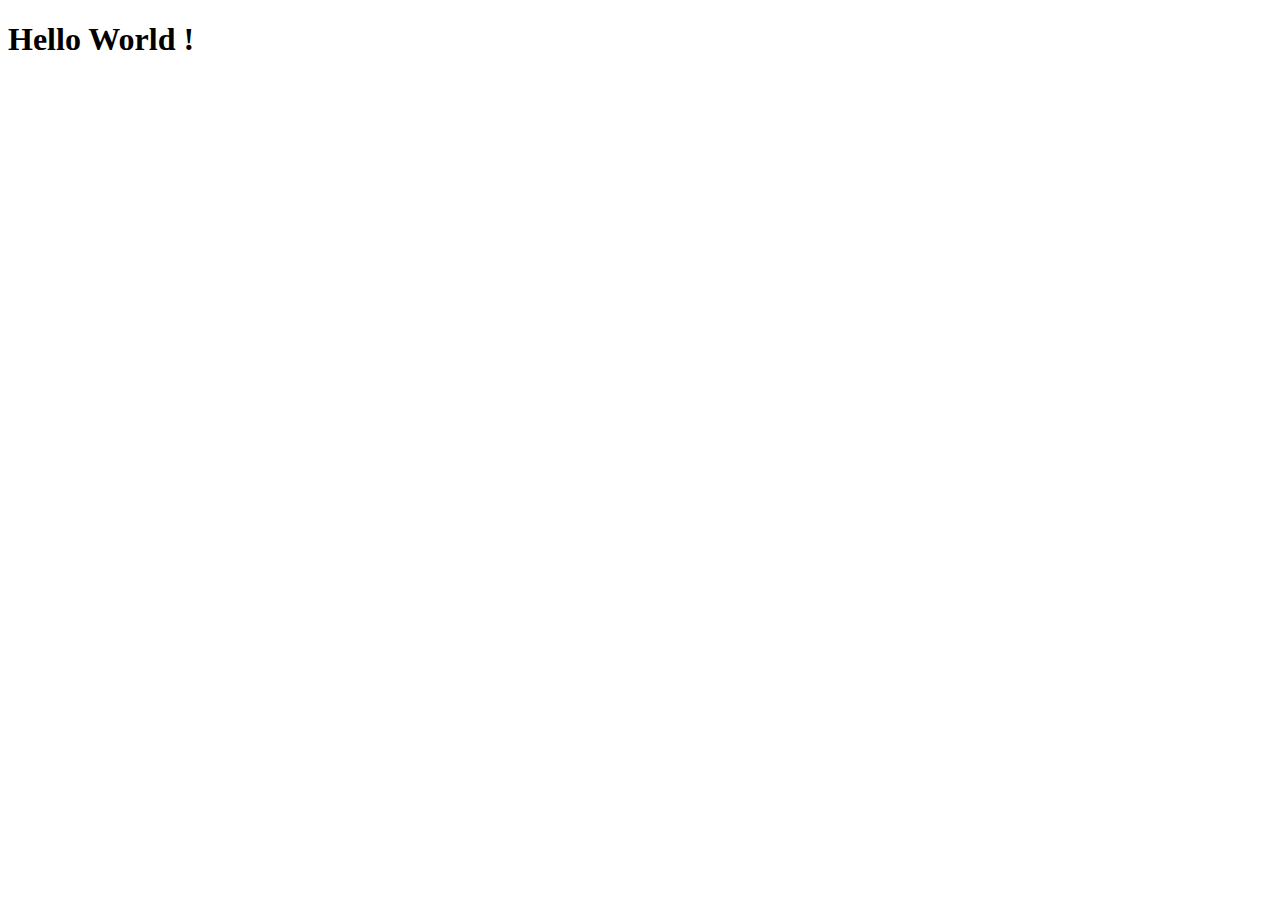
==== index.html @ 005ed38d "feat: core" ====
<!DOCTYPE html>
<html lang="fr" data-theme='light'>
    <head>
        <meta charset="UTF-8" />
        <meta name="viewport" content="width=device-width, initial-scale=1.0" />
        <link rel="stylesheet" type="text/css" href="index.css">
    </head>
    <body>
        <header></header>
        <main>
            <div>
                <h1>Hello World !</h1>
            </div>
        </main>
        <footer></footer>
    </body>
</html>
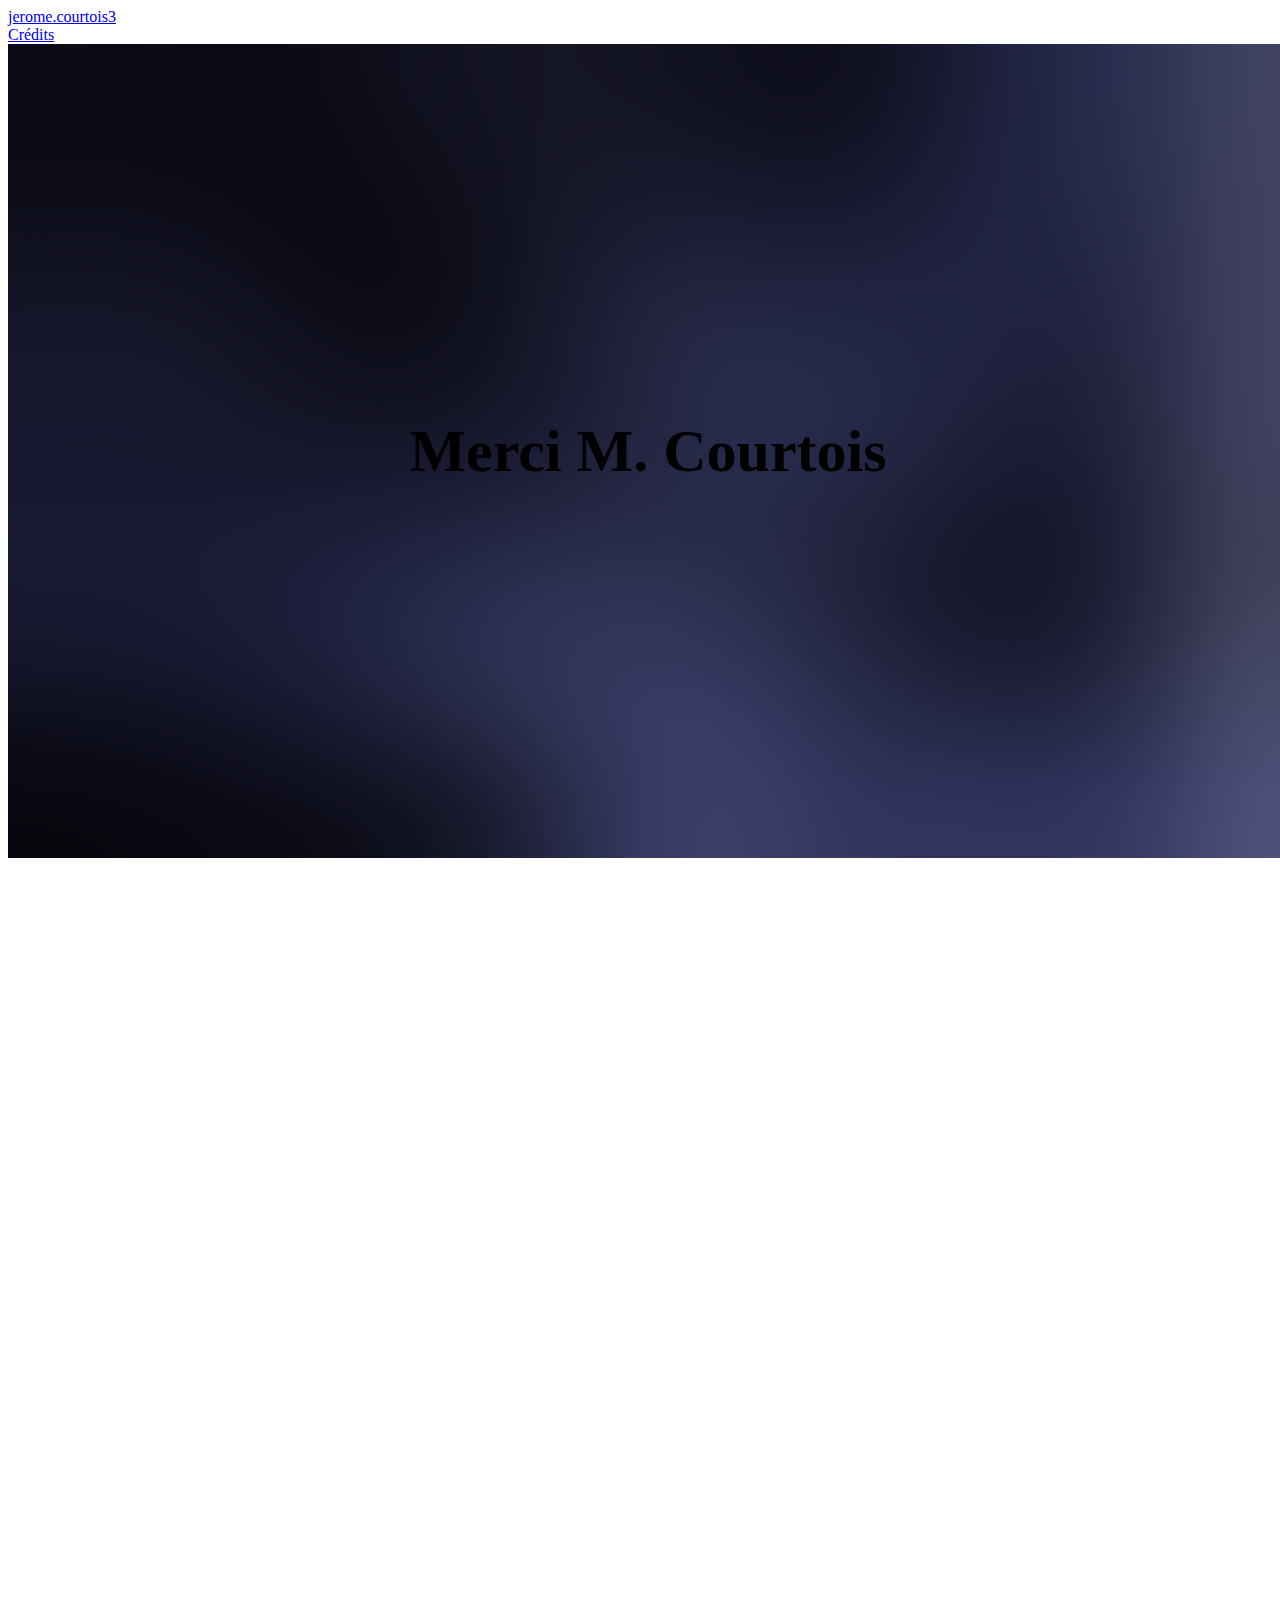
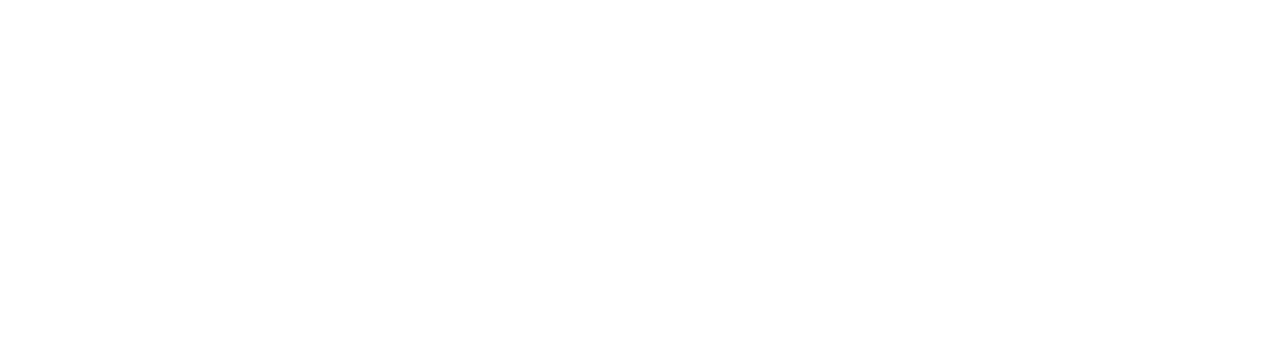
==== commit 00a53890: "Merge pull request #1 from TheAveron/main" ====
--- a/index.html
+++ b/index.html
@@ -1,15 +1,73 @@
 <!DOCTYPE html>
-<html lang="fr" data-theme='light'>
+<html lang="fr" data-theme='dark'>
     <head>
         <meta charset="UTF-8" />
         <meta name="viewport" content="width=device-width, initial-scale=1.0" />
-        <link rel="stylesheet" type="text/css" href="index.css">
+        <link rel="stylesheet" type="text/css" href="assets/style/index.css">
+        <link rel="stylesheet" type="text/css" href="assets/style/home.css">
+
+        <script src="https://unpkg.com/aos@2.3.1/dist/aos.js"></script>
+        <link href="https://unpkg.com/aos@2.3.1/dist/aos.css" rel="stylesheet">
+        <title>jerome.courtois3</title>
     </head>
     <body>
-        <header></header>
+        <script>
+            AOS.init();
+          </script>
+        <header>
+            <div id="title">
+                <a href="./index.html">jerome.courtois3</a>
+            </div>
+            <div id="links">
+                <a href="./pages/credits.html">Crédits</a>
+            </div>
+        </header>
         <main>
-            <div>
-                <h1>Hello World !</h1>
+            <div id="hero">
+                <div id="message">
+                    <h1>Merci M. Courtois</h1>
+                </div>
+            </div>
+            <div id="quotes">
+                <div class="quote" id="victor" data-aos="zoom-in-up">
+                    <div class="quote-content">
+                        <h4>Victor</h4>
+                        <p>Le meilleur professeur</p>
+                    </div>
+                </div>
+                <div class="quote" id="rafael" data-aos="zoom-in-left">
+                    <div class="quote-content">
+                        <h4>Rafael</h4>
+                        <p>Le meilleur professeur</p>
+                    </div>
+                </div>
+                <div class="quote" id="antoine" data-aos="zoom-in-right">
+                    <div class="quote-content">
+                        <h4>Antoine</h4>
+                        <p>Quaerat quaerat incidunt perferendis. Quidem laudantium expedita ratione voluptates excepturi. Quia consectetur omnis facere. Ipsum nemo harum maiores enim. Perferendis in sunt iusto at quod illo minima odit.</p>
+                    </div>
+                </div>
+                <div class="quote" id="lucien" data-aos="zoom-in-left">
+                    <div class="quote-content">
+                        <h4>Lucien</h4>
+                        <p>Le meilleur professeur</p>
+                    </div>
+                </div>
+                <div class="quote" id="clement" data-aos="zoom-in">
+                    <div class="quote-content">
+                        <h4>Clément</h4>
+                        <p>Le meilleur professeur</p>
+                    </div>
+                </div>
+                <div class="quote" id="adam" data-aos="zoom-in-left">
+                    <div>
+                        <h4>Adam</h4>
+                        <p>Le meilleur professeur</p>
+                    </div>
+                </div>
+            </div>
+            <div id="memories">
+                <h1 style="display: none;">Les meilleurs moments</h1>
             </div>
         </main>
         <footer></footer>
--- a/assets/style/home.css
+++ b/assets/style/home.css
@@ -0,0 +1,87 @@
+#hero {
+    /*padding-top: 40vh;
+    padding-bottom: 20vh;*/
+    margin: auto;
+    background-image: url(../images/4568290.jpg);
+}
+
+#message {
+    display: flex;
+    text-align: center;
+    align-items: center;
+    backdrop-filter: blur(100px);
+    min-height: calc(100vh - max(8vh, calc(4vh + 50px)));
+    width: 100vw;
+}
+
+#hero #message h1 {
+    font-weight: 900;
+    font-size: 60px;
+    margin: auto;
+}
+
+#quotes {
+    margin-top: 20vh;
+    z-index: -1;
+    width: 80vw;
+    height: 100vh;
+    display: grid;
+    grid-template-columns: repeat(8, 1fr);
+    grid-template-rows: repeat(8, 1fr);
+    margin-left: 10vw;
+    margin-right: 10vw;
+}
+
+.quote {
+    padding: 5vh 5vw;
+    margin: -5vh -5vw;
+    align-items: center;
+    display: flex;
+    text-align: center;
+}
+
+.quote h4{
+    margin-block-start: 1em;
+    margin-block-end: 1em;
+    font-size: x-large;
+}
+
+.quote p {
+    font-size: larger;
+}
+
+#victor {
+    grid-column: 2;
+    grid-row: 1;
+    background: radial-gradient(circle, rgba(14,0,255,1) 0%, rgba(0,0,0,0) 60%);
+}
+
+#rafael {
+    grid-column: 6;
+    grid-row: 7;
+    background: radial-gradient(circle, rgb(0, 255, 170) 0%, rgba(0,0,0,0) 50%);
+}
+
+#antoine {
+    grid-column: 1 / 4;
+    grid-row: 4 / 7;
+    background: radial-gradient(circle, rgb(255, 0, 106) 0%, rgba(0,0,0,0) 60%);
+}
+
+#lucien {
+    grid-column: 6;
+    grid-row: 2;
+    background: radial-gradient(circle, rgb(0, 204, 255) 0%, rgba(0,0,0,0) 40%);
+}
+
+#adam {
+    grid-column: 8;
+    grid-row: 4;
+    background: radial-gradient(circle, rgb(140, 0, 255) 0%, rgba(0,0,0,0) 60%);
+}
+
+#clement {
+    grid-column: 3;
+    grid-row: 3;
+    background: radial-gradient(circle, rgb(157, 255, 0) 0%, rgba(0,0,0,0) 30%);
+}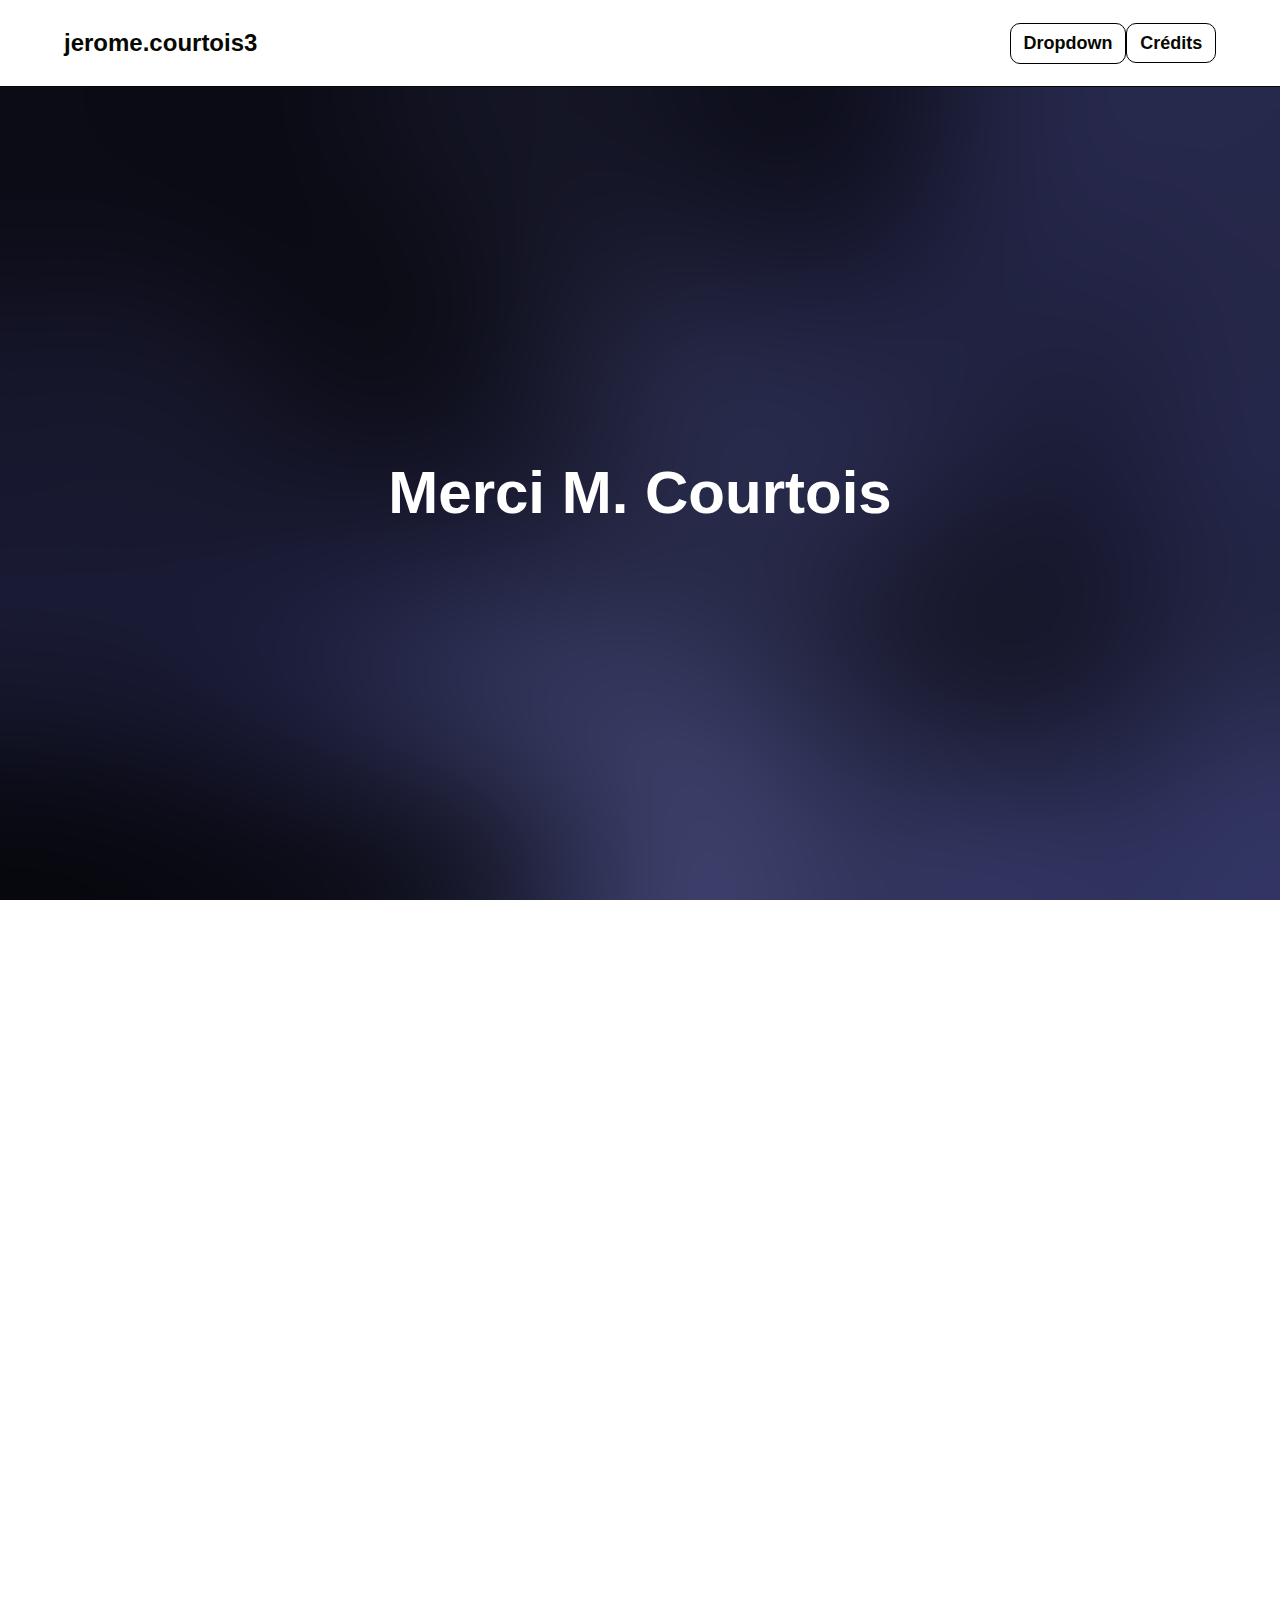
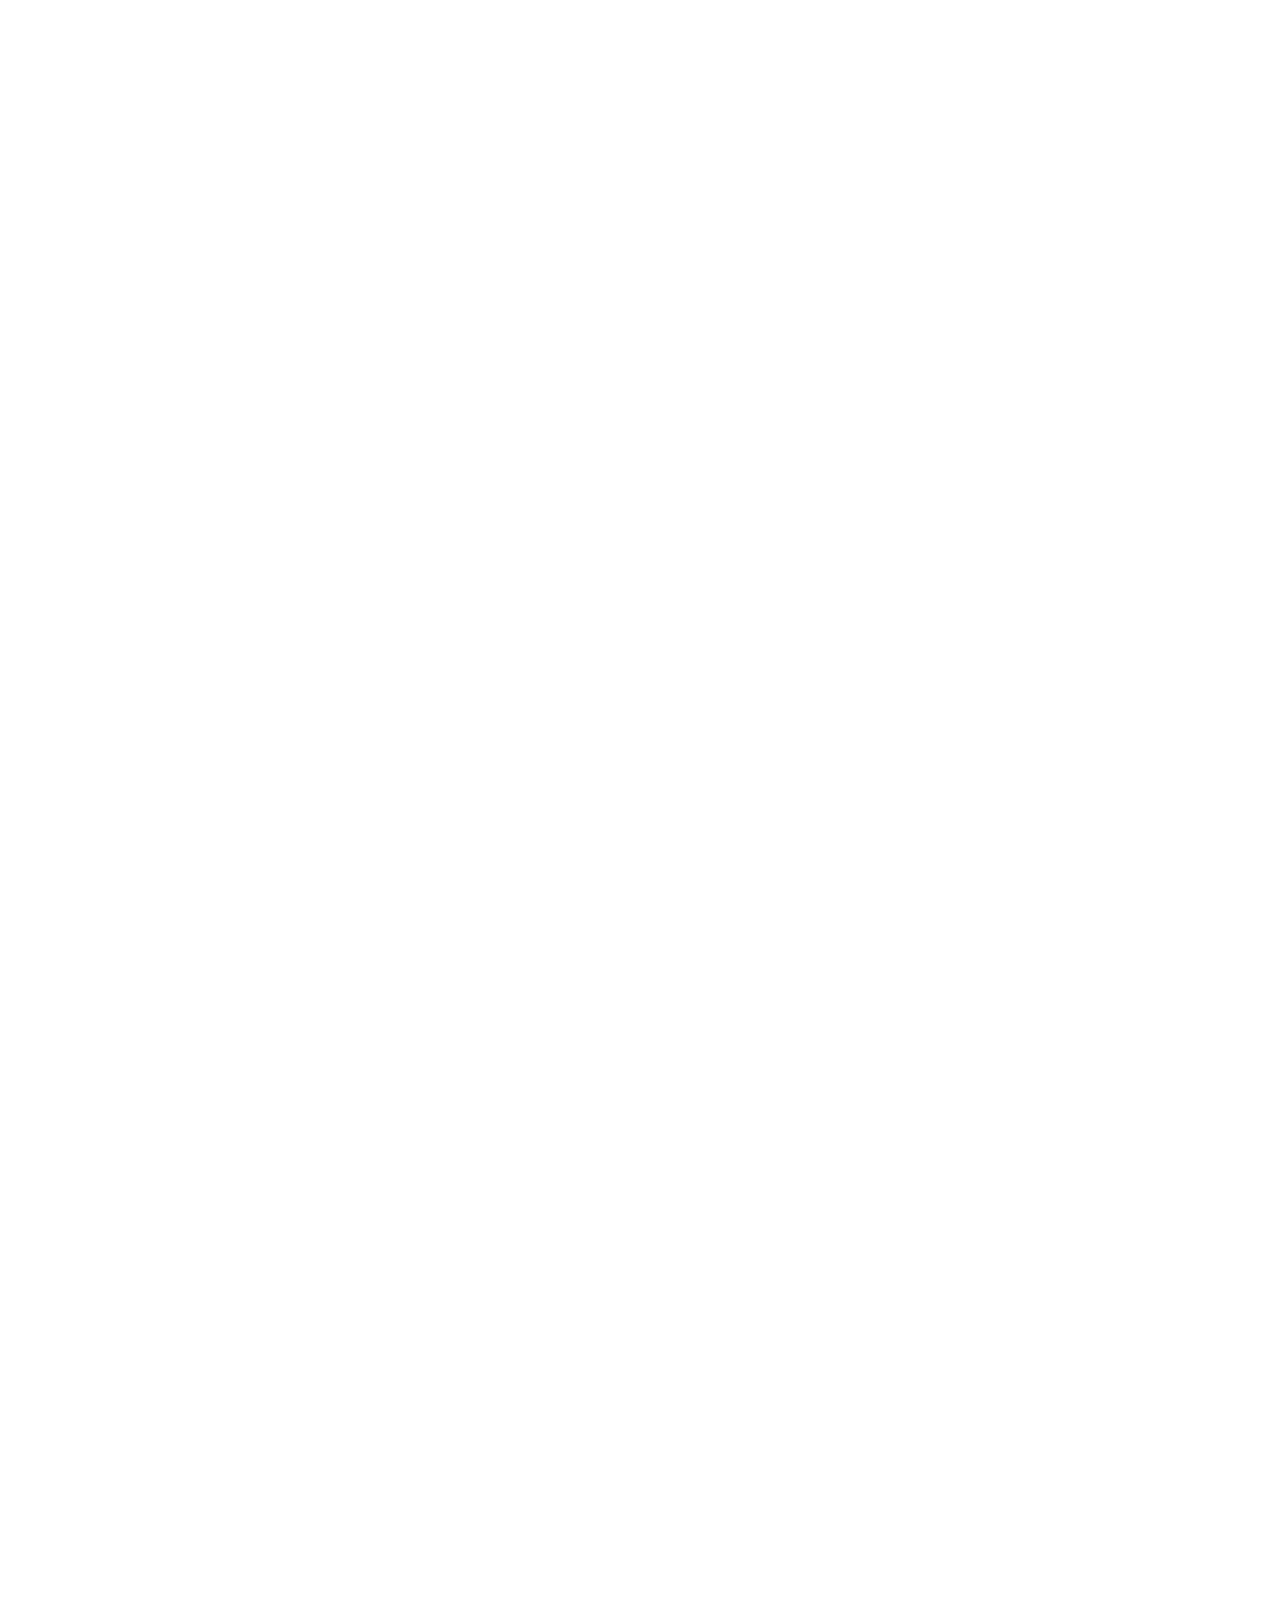
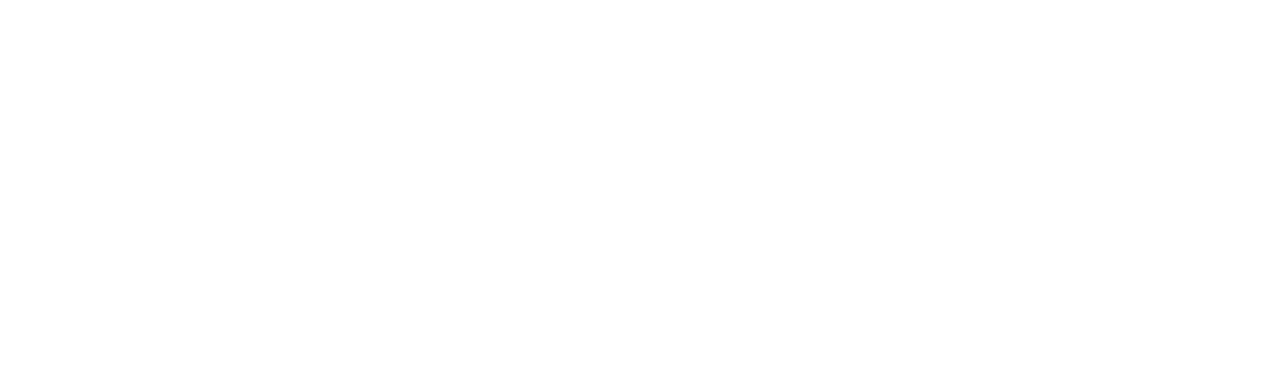
==== commit 5a5d51d4: "feat: homepage finished" ====
--- a/index.html
+++ b/index.html
@@ -1,75 +1,121 @@
 <!DOCTYPE html>
-<html lang="fr" data-theme='dark'>
-    <head>
-        <meta charset="UTF-8" />
-        <meta name="viewport" content="width=device-width, initial-scale=1.0" />
-        <link rel="stylesheet" type="text/css" href="assets/style/index.css">
-        <link rel="stylesheet" type="text/css" href="assets/style/home.css">
+<html lang="fr" data-theme="light" id="root">
 
-        <script src="https://unpkg.com/aos@2.3.1/dist/aos.js"></script>
-        <link href="https://unpkg.com/aos@2.3.1/dist/aos.css" rel="stylesheet">
-        <title>jerome.courtois3</title>
-    </head>
-    <body>
+<head>
+    <meta charset="UTF-8" />
+    <meta name="viewport" content="width=device-width, initial-scale=1.0" />
+    <link rel="stylesheet" type="text/css" href="assets/style/index.css" />
+    <link rel="stylesheet" type="text/css" href="assets/style/home.css" />
+
+    <script src="./assets/scripts/index.js"></script>
+
+    <script src="https://unpkg.com/aos@2.3.1/dist/aos.js"></script>
+    <link href="https://unpkg.com/aos@2.3.1/dist/aos.css" rel="stylesheet" />
+    <title>jerome.courtois3</title>
+</head>
+
+<body>
+    <header>
+        <div id="title">
+            <a href="./index.html">jerome.courtois3</a>
+        </div>
+        <div id="links">
+            <div class="dropdown">
+                <button class="dropbtn">Dropdown</button>
+                <div id="dropdown-content">
+                    <a href="#">Adam B.</a>
+                    <a href="#">Djibril</a>
+                    <a href="#">Lucien</a>
+                    <a href="#">Renan</a>
+                    <a href="#">Antoine</a>
+                    <a href="#">Clément</a>
+                    <a href="#">Eden</a>
+                    <a href="#">Mathis</a>
+                    <a href="#">Rafael</a>
+                    <a href="#">Adam Z.</a>
+                </div>
+            </div>
+            <div class="button"><a href="./pages/credits.html">Crédits</a></div>
+        </div>
+    </header>
+    <main>
         <script>
             AOS.init();
-          </script>
-        <header>
-            <div id="title">
-                <a href="./index.html">jerome.courtois3</a>
+        </script>
+        <div id="hero">
+            <div id="message">
+                <h1>Merci M. Courtois</h1>
             </div>
-            <div id="links">
-                <a href="./pages/credits.html">Crédits</a>
-            </div>
-        </header>
-        <main>
-            <div id="hero">
-                <div id="message">
-                    <h1>Merci M. Courtois</h1>
+        </div>
+        <div id="quotes">
+            <div class="quote" id="adam1" data-aos="zoom-in-up">
+                <div class="quote-content">
+                    <h4>Adam B.</h4>
+                    <p>Le meilleur professeur</p>
                 </div>
             </div>
-            <div id="quotes">
-                <div class="quote" id="victor" data-aos="zoom-in-up">
-                    <div class="quote-content">
-                        <h4>Victor</h4>
-                        <p>Le meilleur professeur</p>
-                    </div>
-                </div>
-                <div class="quote" id="rafael" data-aos="zoom-in-left">
-                    <div class="quote-content">
-                        <h4>Rafael</h4>
-                        <p>Le meilleur professeur</p>
-                    </div>
-                </div>
-                <div class="quote" id="antoine" data-aos="zoom-in-right">
-                    <div class="quote-content">
-                        <h4>Antoine</h4>
-                        <p>Quaerat quaerat incidunt perferendis. Quidem laudantium expedita ratione voluptates excepturi. Quia consectetur omnis facere. Ipsum nemo harum maiores enim. Perferendis in sunt iusto at quod illo minima odit.</p>
-                    </div>
-                </div>
-                <div class="quote" id="lucien" data-aos="zoom-in-left">
-                    <div class="quote-content">
-                        <h4>Lucien</h4>
-                        <p>Le meilleur professeur</p>
-                    </div>
-                </div>
-                <div class="quote" id="clement" data-aos="zoom-in">
-                    <div class="quote-content">
-                        <h4>Clément</h4>
-                        <p>Le meilleur professeur</p>
-                    </div>
-                </div>
-                <div class="quote" id="adam" data-aos="zoom-in-left">
-                    <div>
-                        <h4>Adam</h4>
-                        <p>Le meilleur professeur</p>
-                    </div>
+            <div class="quote" id="djibril" data-aos="zoom-in-up">
+                <div class="quote-content">
+                    <h4>Djibril B.</h4>
+                    <p>Le meilleur professeur</p>
                 </div>
             </div>
-            <div id="memories">
-                <h1 style="display: none;">Les meilleurs moments</h1>
+            <div class="quote" id="renan" data-aos="zoom-in-right">
+                <div class="quote-content">
+                    <h4>Renan</h4>
+                    <p>Le meilleur professeur</p>
+                </div>
             </div>
-        </main>
-        <footer></footer>
-    </body>
+            <div class="quote" id="rafael" data-aos="zoom-in-left">
+                <div class="quote-content">
+                    <h4>Rafael</h4>
+                    <p>Le meilleur professeur</p>
+                </div>
+            </div>
+            <div class="quote" id="antoine" data-aos="zoom-in-right">
+                <div class="quote-content">
+                    <h4>Antoine</h4>
+                    <p>
+                        Quaerat quaerat incidunt perferendis. Quidem laudantium expedita
+                        ratione voluptates excepturi. Quia consectetur omnis facere. Ipsum
+                        nemo harum maiores enim. Perferendis in sunt iusto at quod illo
+                        minima odit.
+                    </p>
+                </div>
+            </div>
+            <div class="quote" id="lucien" data-aos="zoom-in-left">
+                <div class="quote-content">
+                    <h4>Lucien</h4>
+                    <p>Le meilleur professeur</p>
+                </div>
+            </div>
+            <div class="quote" id="clement" data-aos="zoom-in">
+                <div class="quote-content">
+                    <h4>Clément</h4>
+                    <p>Le meilleur professeur</p>
+                </div>
+            </div>
+            <div class="quote" id="adam2" data-aos="zoom-in">
+                <div>
+                    <h4>Adam K.</h4>
+                    <p>Le meilleur professeur</p>
+                </div>
+            </div>
+            <div class="quote" id="eden" data-aos="zoom-in-up">
+                <div class="quote-content">
+                    <h4>Eden</h4>
+                    <p>Le meilleur professeur</p>
+                </div>
+            </div>
+            <div class="quote" id="mathis" data-aos="zoom-in-right">
+                <div class="quote-content">
+                    <h4>Mathis</h4>
+                    <p>Le meilleur professeur</p>
+                </div>
+            </div>
+        </div>
+    </main>
+    <footer></footer>
+</body>
+
 </html>--- a/assets/style/index.css
+++ b/assets/style/index.css
@@ -0,0 +1,141 @@
+:root, body {
+    font-family: 'Poppins', sans-serif;
+    line-height: 1.5;
+    font-weight: 400;
+  
+    color-scheme: light dark;
+    color: var(--text);
+    /*background-color: var(--background);*/
+  
+    font-synthesis: none;
+    text-rendering: optimizeLegibility;
+    -webkit-font-smoothing: antialiased;
+    -moz-osx-font-smoothing: grayscale;
+    -webkit-text-size-adjust: 100%;
+  
+    scrollbar-width: thin;
+    overflow-x: hidden;
+}
+
+html[data-theme="dark"] {
+    --text: #fff;
+    --background: #070802;
+}
+
+html[data-theme="light"] {
+    --text: #070802;
+    --background: #fff;
+}
+
+body {
+    margin: 0;
+    display: flex;
+    place-items: center;
+    min-width: 320px;
+    min-height: 100vh;
+    flex-direction: column;
+}
+
+header {
+    z-index: 1;
+    position: fixed;
+    left: 0;
+    top: 0;
+    padding: 2vh 5vw;
+    width: 90vw;
+    border-bottom: solid var(--text) 0.003mm;
+    justify-content: space-between;
+    display: flex;
+    place-items: center;
+
+    background-color: var(--background);
+    height: 4vh;
+    min-height: 50px;
+}
+
+#title {
+    display: flex;
+}
+
+#title a{
+    font-weight: 800;
+    font-size: x-large;
+    text-decoration: none;
+    color:  var(--text);
+}
+
+#links a{
+    font-weight: 700;
+    font-size: large;
+    text-decoration: none;
+    color:  var(--text);
+    padding: 1vh 1vw;
+    border-radius: 10px;
+    
+    transition-duration: 0.3s;
+    border: 1px solid black;
+}
+
+#links {
+    display: flex;
+    flex-direction: row;
+    align-items: center;
+}
+
+#links .button a:hover{
+    color: var(--background);
+    background-color: rgba(255, 255, 255, 0.5);
+    border: 1px solid rgba(255, 255, 255, 0.9);
+}
+
+main {
+    background: transparent;
+    padding-top: max(8vh, calc(4vh + 50px));
+}
+
+.dropbtn {
+    border: none;
+    background: none;
+
+    font-weight: 700;
+    font-size: large;
+    text-decoration: none;
+    color:  var(--text);
+    padding: 1vh 1vw;
+    border-radius: 10px;
+    
+    transition-duration: 0.3s;
+    border: 1px solid black;
+}
+
+.dropbtn:hover {
+    color: var(--background);
+    background-color: rgba(255, 255, 255, 0.5);
+    border: 1px solid rgba(255, 255, 255, 0.9);
+}
+
+#dropdown-content a{
+    font-size: small;
+    border: none;
+}
+
+.dropdown #dropdown-content a:hover{
+    color: var(--text);
+    border: none;
+    background-color: rgba(255, 255, 255, 0.5);
+    border-radius: 0;
+}
+
+#dropdown-content {
+    display: none;
+    position: absolute;
+    background-color: var(--background);
+    min-width: 160px;
+    box-shadow: 0px 8px 16px 0px rgba(0,0,0,0.2);
+    z-index: 1;
+}
+
+.dropdown:hover #dropdown-content {
+    display: flex;
+    flex-direction: column;
+}
--- a/assets/style/home.css
+++ b/assets/style/home.css
@@ -1,8 +1,11 @@
 #hero {
-    /*padding-top: 40vh;
-    padding-bottom: 20vh;*/
     margin: auto;
     background-image: url(../images/4568290.jpg);
+    position: fixed;
+    z-index: -1;
+    width: 100vw;
+    left: 0;
+    right: 0;
 }
 
 #message {
@@ -18,23 +21,25 @@
     font-weight: 900;
     font-size: 60px;
     margin: auto;
+    color: #fff;
 }
 
 #quotes {
-    margin-top: 20vh;
+    margin-top: 100vh;
+    padding: 20vh 10vw 0 10vw;
     z-index: -1;
     width: 80vw;
-    height: 100vh;
+    min-height: 100vh;
     display: grid;
     grid-template-columns: repeat(8, 1fr);
-    grid-template-rows: repeat(8, 1fr);
-    margin-left: 10vw;
-    margin-right: 10vw;
+    grid-template-rows: repeat(15, 1fr);
+    background-color: var(--background);
+    overflow:hidden;
 }
 
 .quote {
-    padding: 5vh 5vw;
-    margin: -5vh -5vw;
+    padding: 10vh 5vw;
+    margin: -10vh -5vw;
     align-items: center;
     display: flex;
     text-align: center;
@@ -50,10 +55,10 @@
     font-size: larger;
 }
 
-#victor {
+#mathis {
     grid-column: 2;
     grid-row: 1;
-    background: radial-gradient(circle, rgba(14,0,255,1) 0%, rgba(0,0,0,0) 60%);
+    background: radial-gradient(circle, rgb(14,0,255) 0%, rgba(0,0,0,0) 60%);
 }
 
 #rafael {
@@ -64,7 +69,7 @@
 
 #antoine {
     grid-column: 1 / 4;
-    grid-row: 4 / 7;
+    grid-row: 6 / 9;
     background: radial-gradient(circle, rgb(255, 0, 106) 0%, rgba(0,0,0,0) 60%);
 }
 
@@ -74,14 +79,38 @@
     background: radial-gradient(circle, rgb(0, 204, 255) 0%, rgba(0,0,0,0) 40%);
 }
 
-#adam {
+#adam1 {
     grid-column: 8;
     grid-row: 4;
     background: radial-gradient(circle, rgb(140, 0, 255) 0%, rgba(0,0,0,0) 60%);
 }
 
+#adam2 {
+    grid-column: 5;
+    grid-row: 10;
+    background: radial-gradient(circle, rgb(140, 0, 255) 0%, rgba(0,0,0,0) 60%);
+}
+
 #clement {
-    grid-column: 3;
-    grid-row: 3;
+    grid-column: 4;
+    grid-row: 4;
     background: radial-gradient(circle, rgb(157, 255, 0) 0%, rgba(0,0,0,0) 30%);
-}+}
+
+#djibril {
+    grid-column: 8;
+    grid-row: 9;
+    background: radial-gradient(circle, rgb(14,0,255) 0%, rgba(0,0,0,0) 30%);
+}
+
+#renan {
+    grid-column: 2;
+    grid-row: 12;
+    background: radial-gradient(circle, rgb(0, 204, 255) 0%, rgba(0,0,0,0) 50%);
+}
+
+#eden {
+    grid-column: 7;
+    grid-row: 14;
+    background: radial-gradient(circle, rgb(157, 255, 0) 0%, rgba(0,0,0,0) 60%);
+}
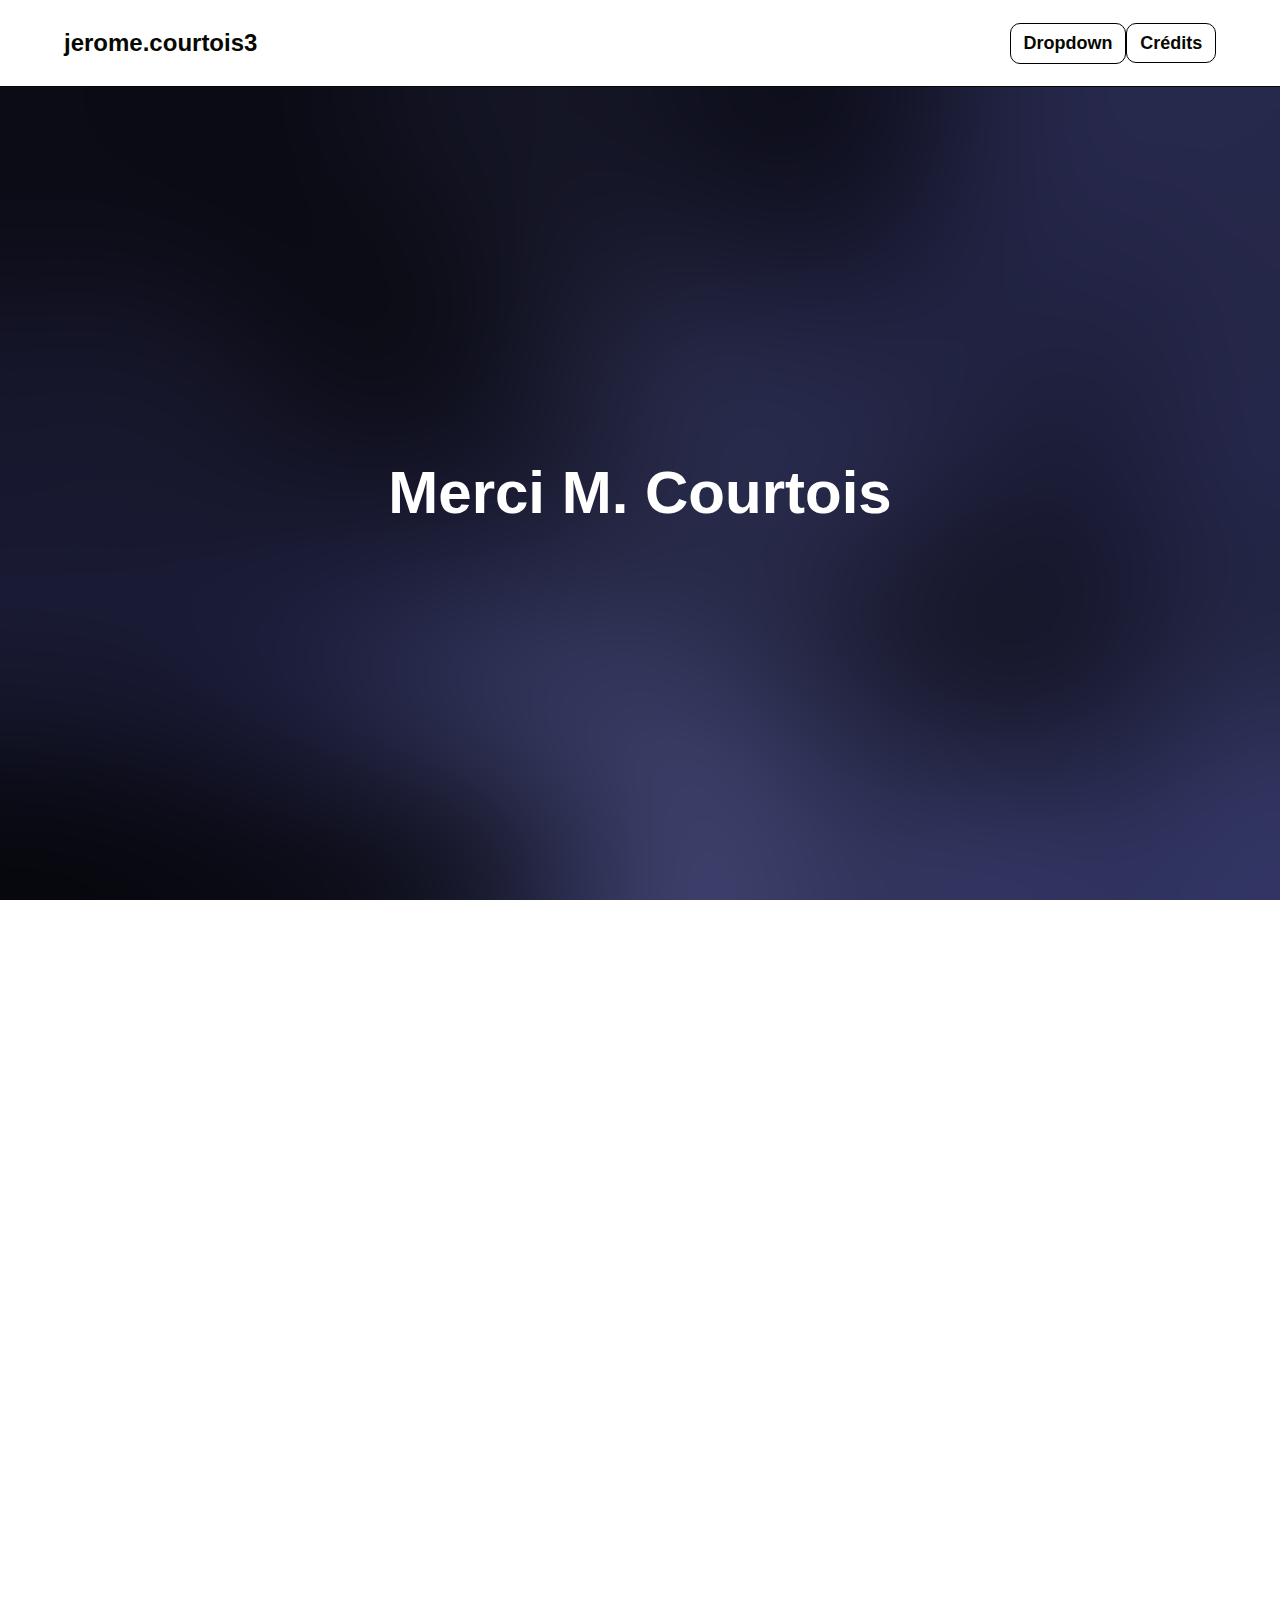
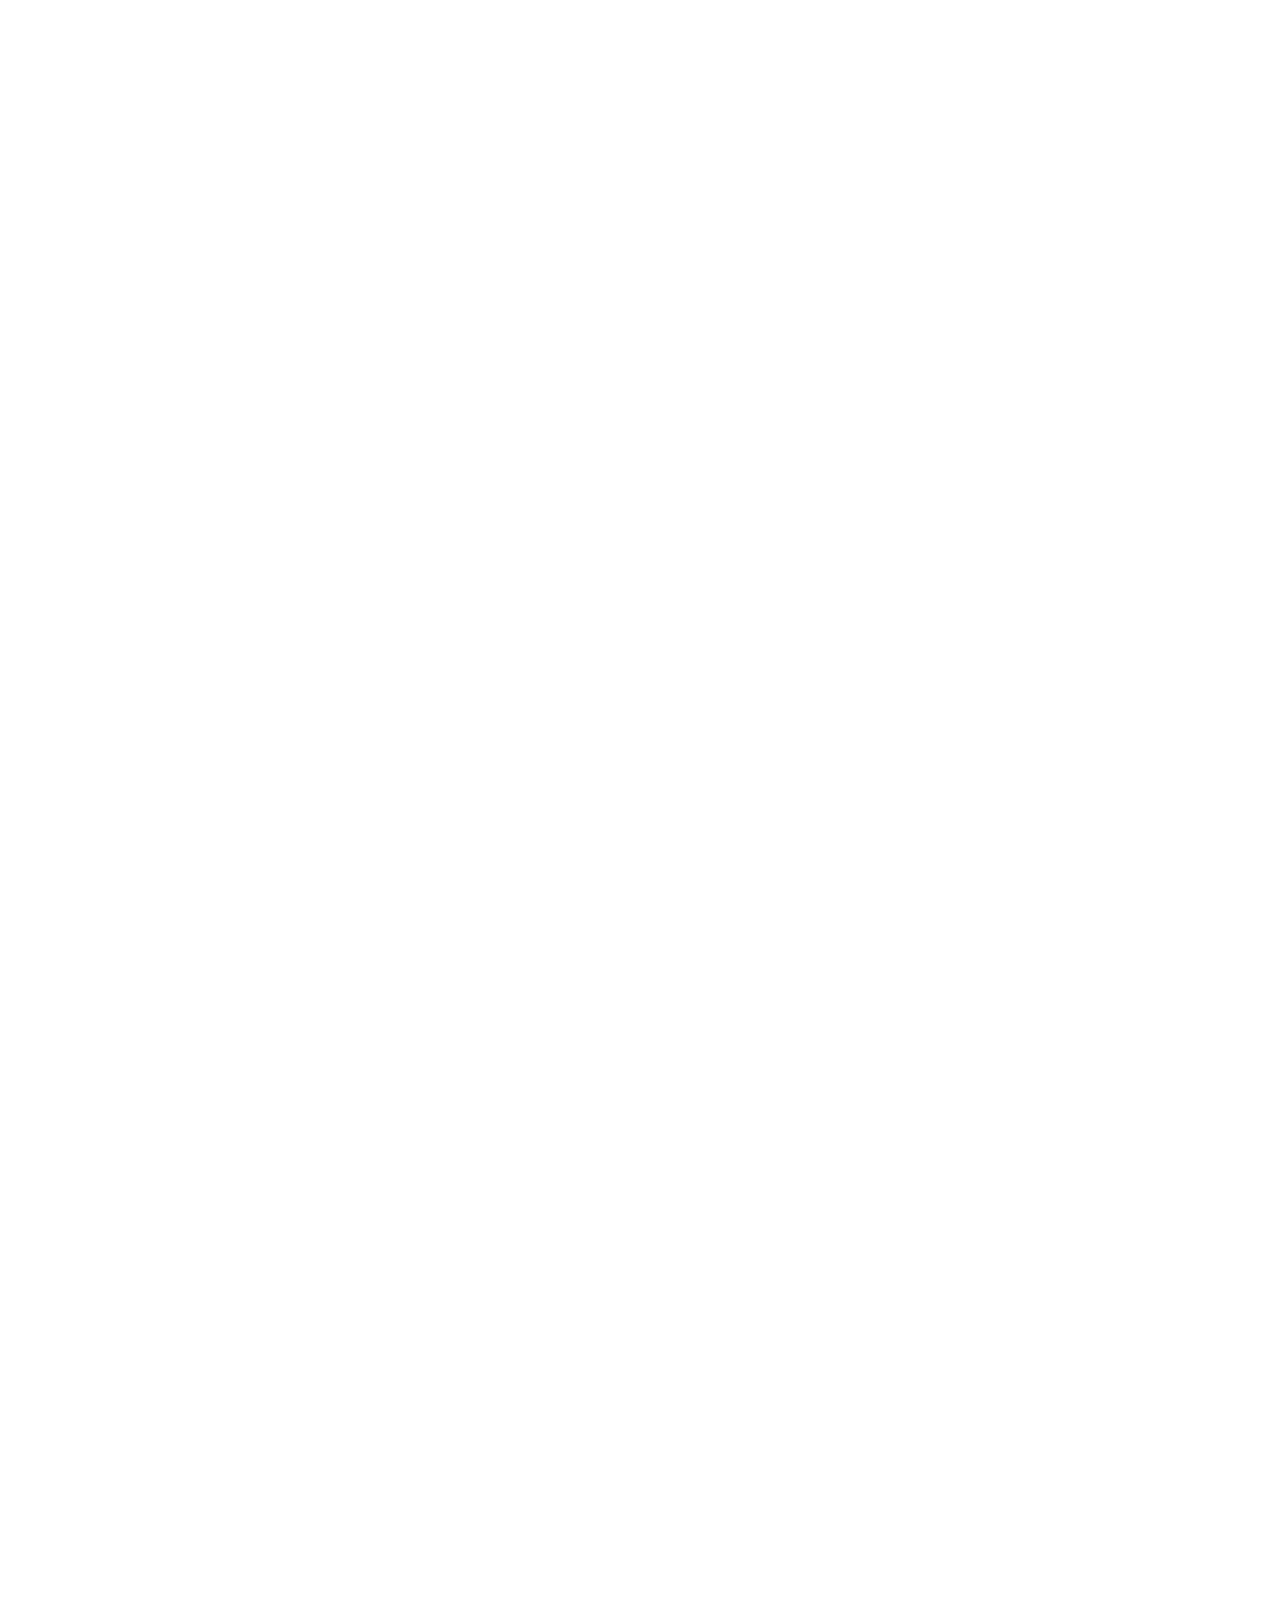
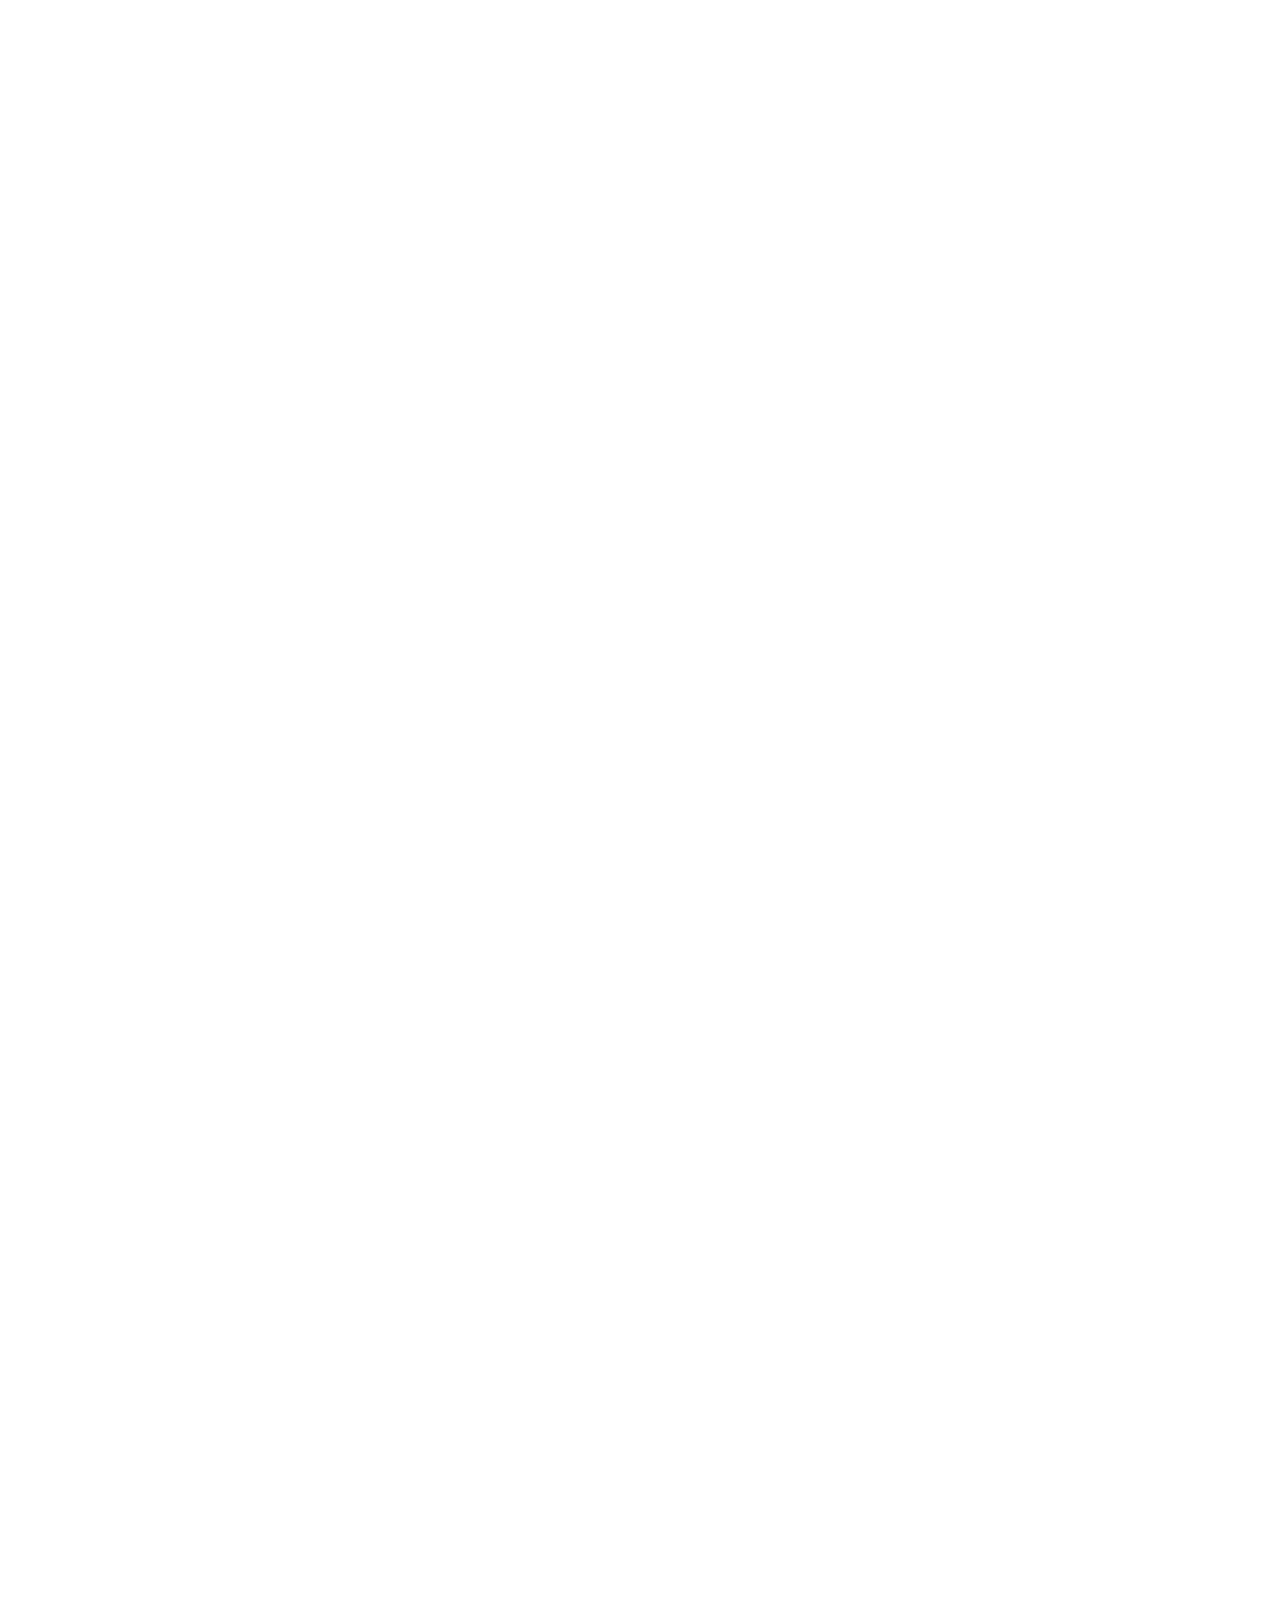
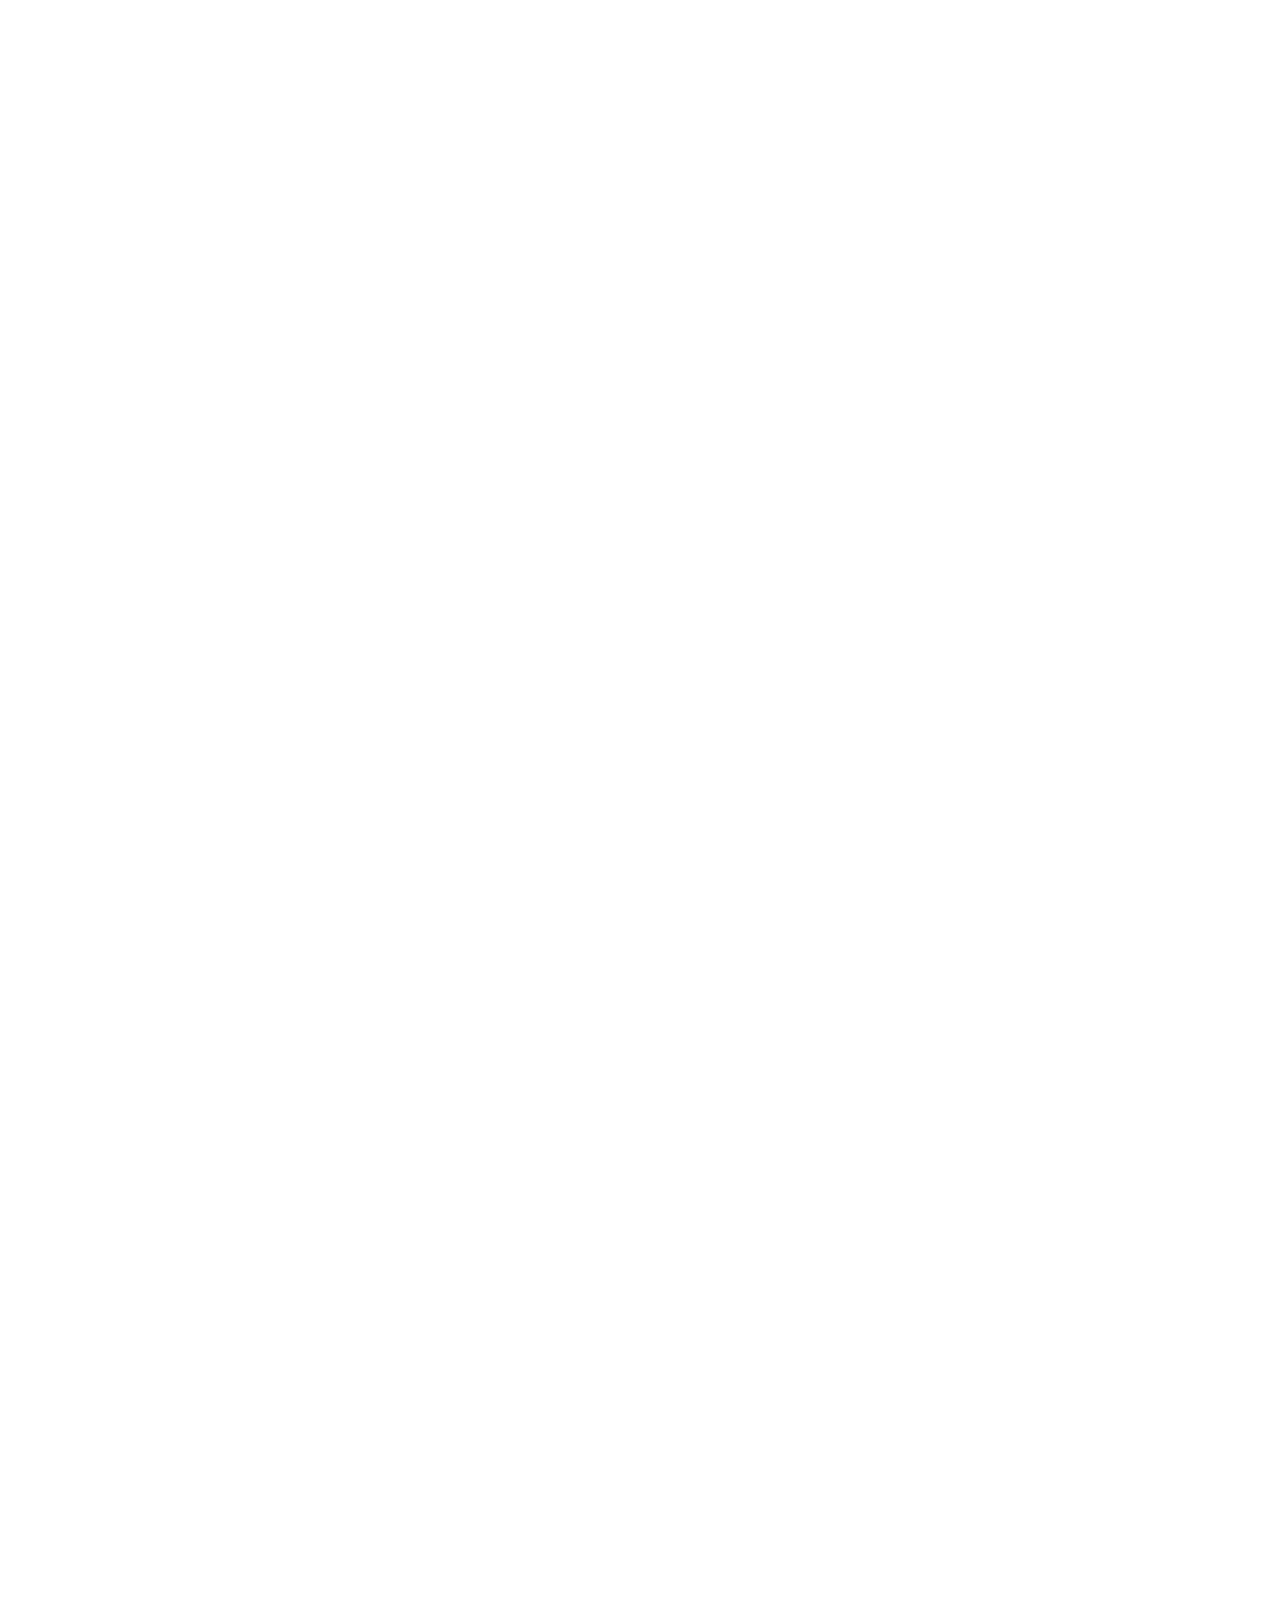
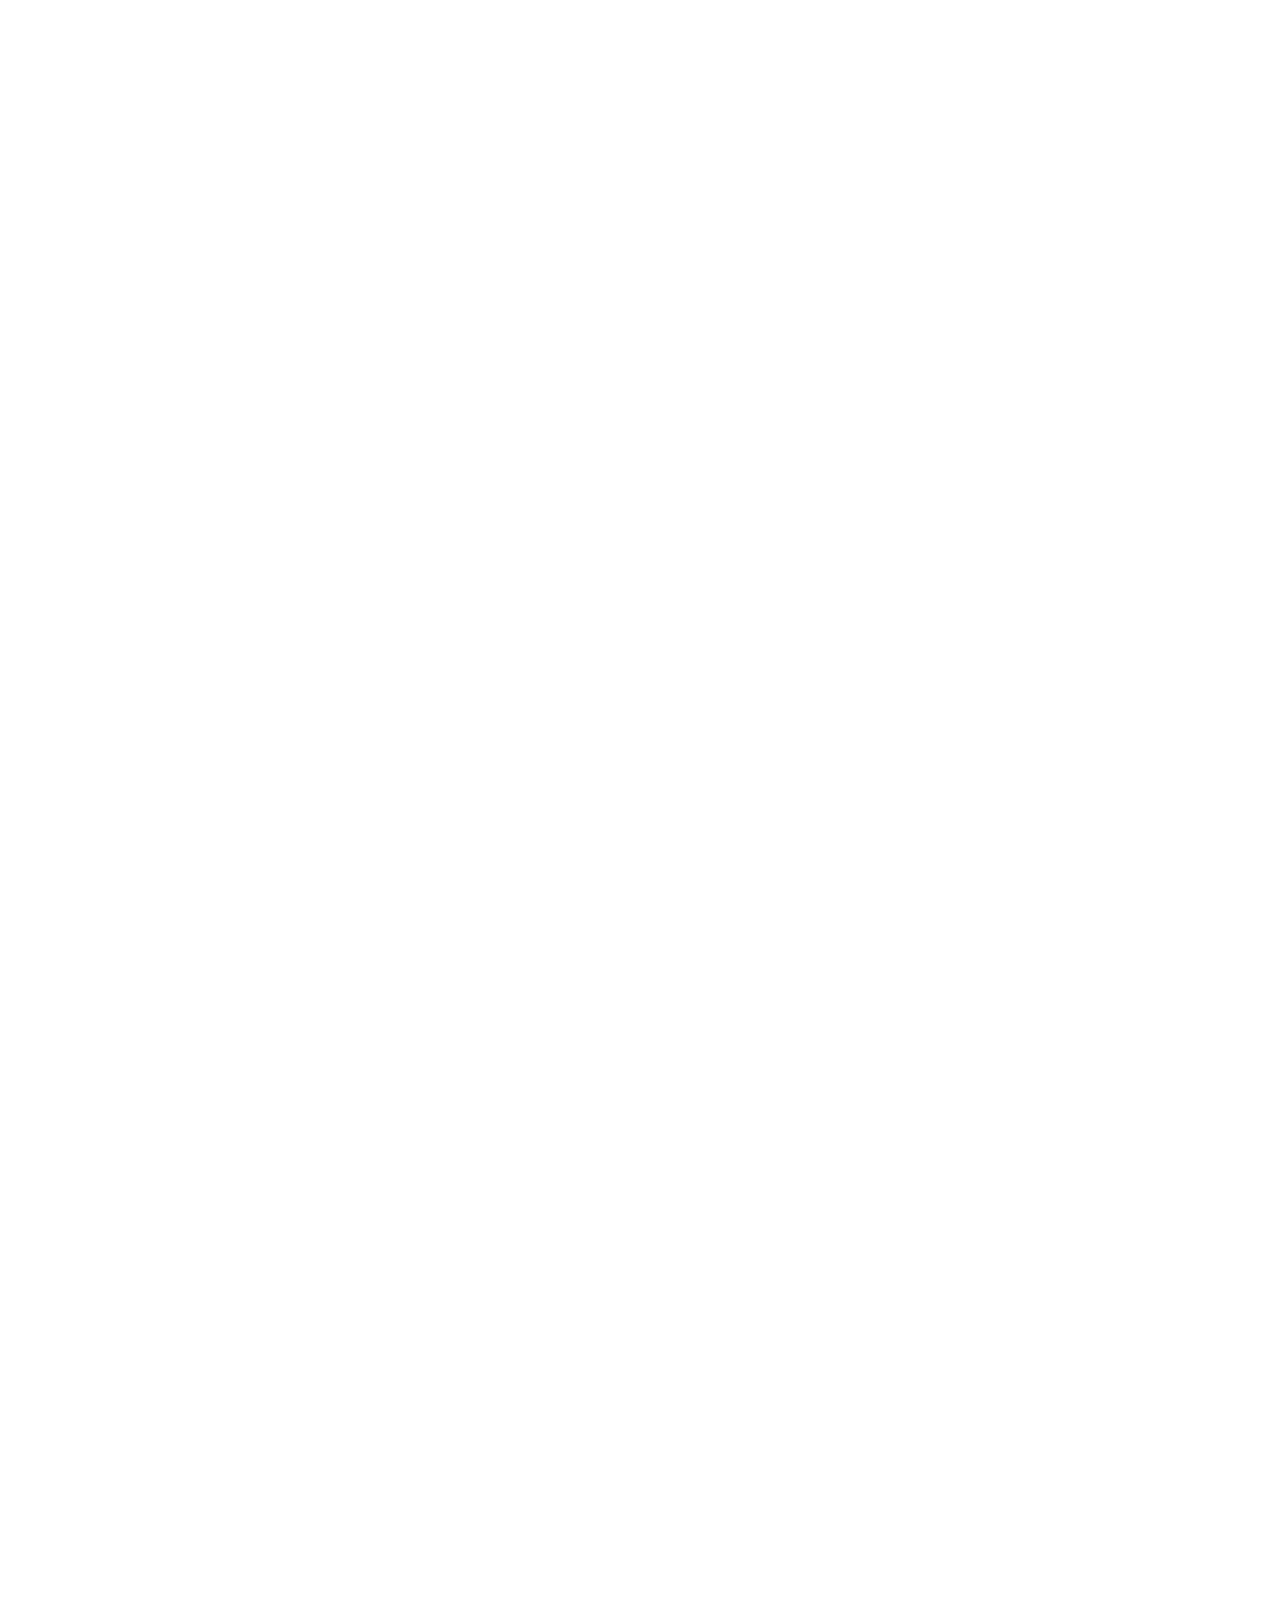
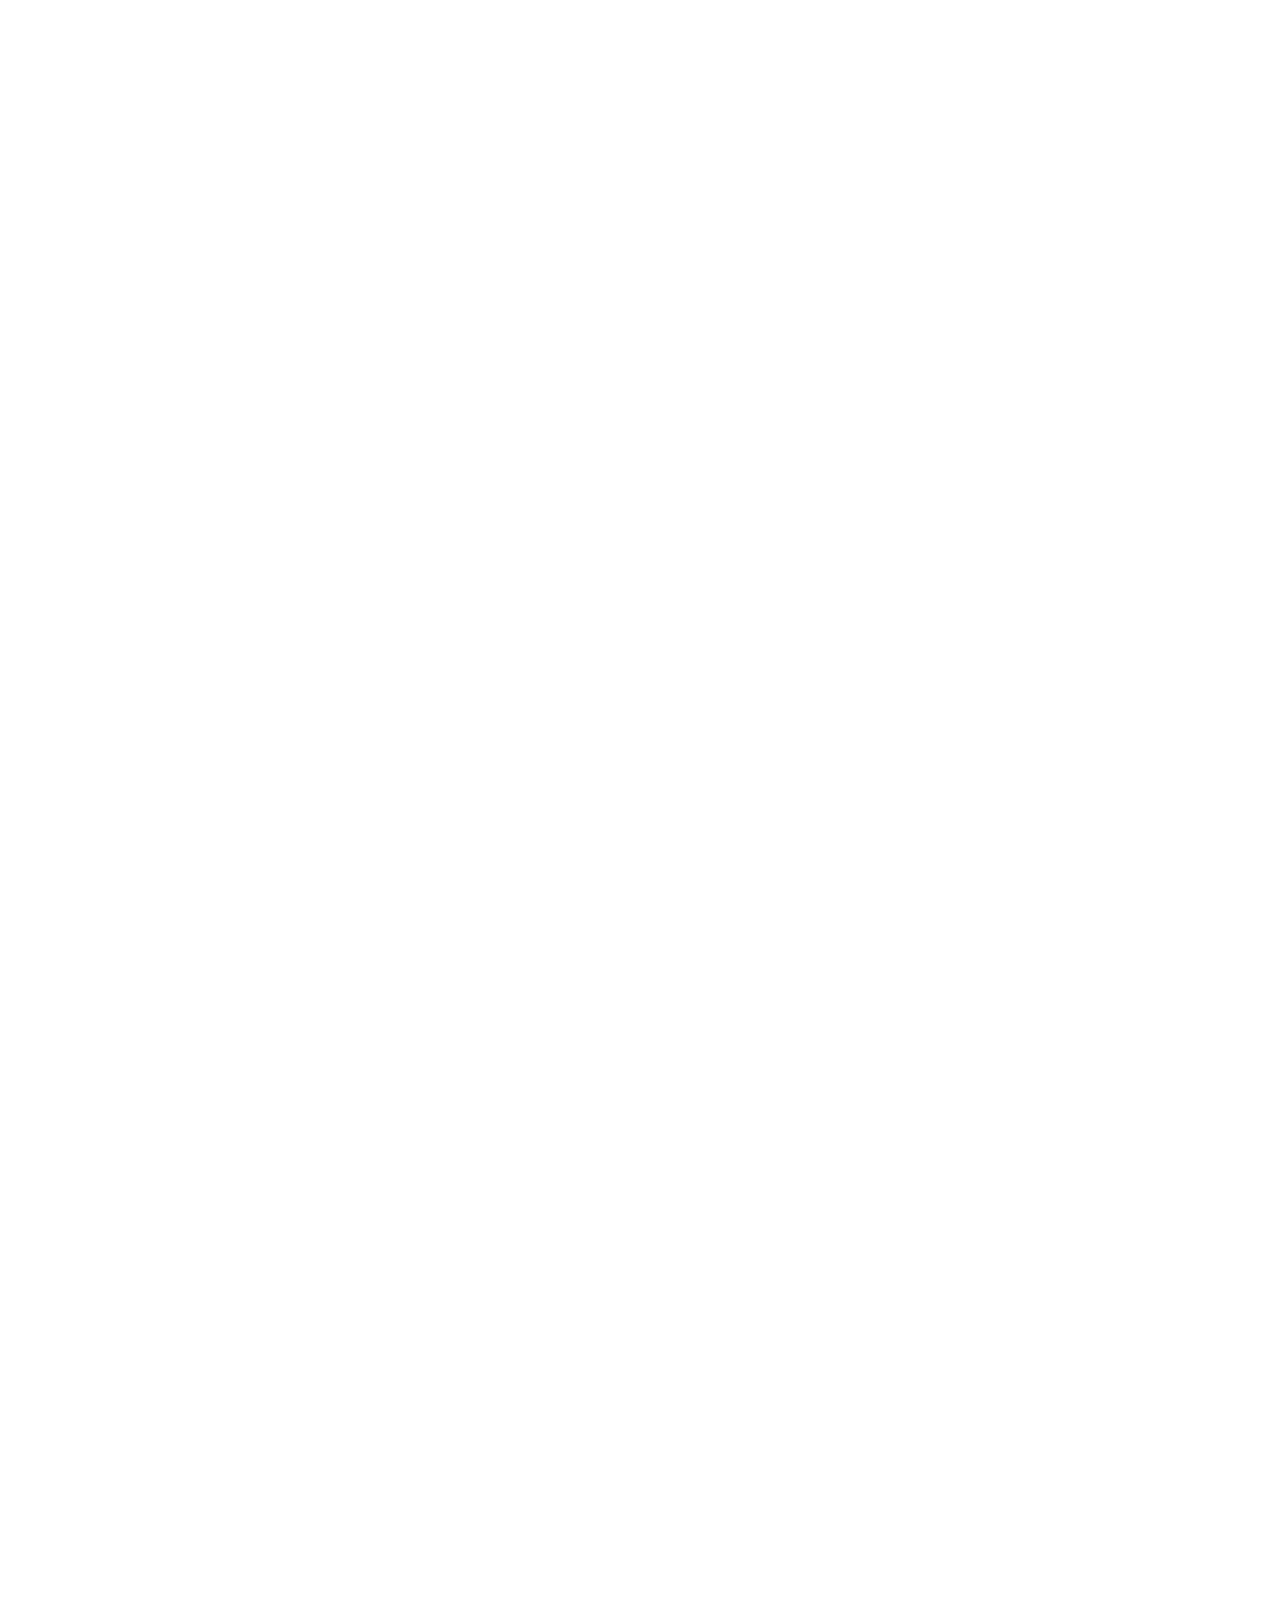
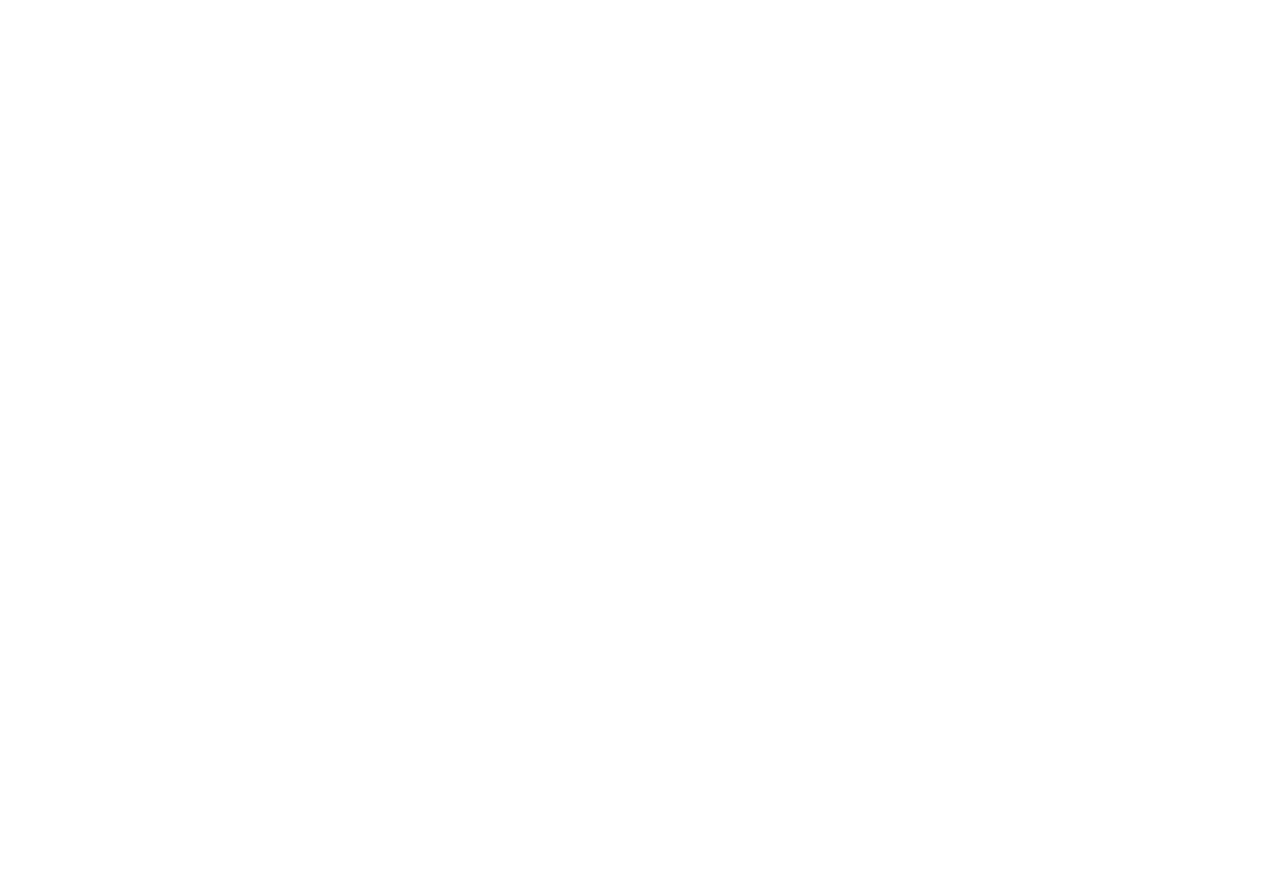
==== commit d4f9b001: "Update index.html" ====
--- a/index.html
+++ b/index.html
@@ -51,7 +51,7 @@
             <div class="quote" id="adam1" data-aos="zoom-in-up">
                 <div class="quote-content">
                     <h4>Adam B.</h4>
-                    <p>Le meilleur professeur</p>
+                    <p>Merci Beaucoup pour ces deux années! On a appris beaucoup de choses à vos côtés et je pense que la NSI était un des seuls cours ou je ne m'ennuyait pas et qui me plaisait (surtout en terminale). Bonne continuation à vous et tout mes encouragements Monsieur. </p>
                 </div>
             </div>
             <div class="quote" id="djibril" data-aos="zoom-in-up">
@@ -117,5 +117,4 @@
     </main>
     <footer></footer>
 </body>
-
-</html>+</html>
